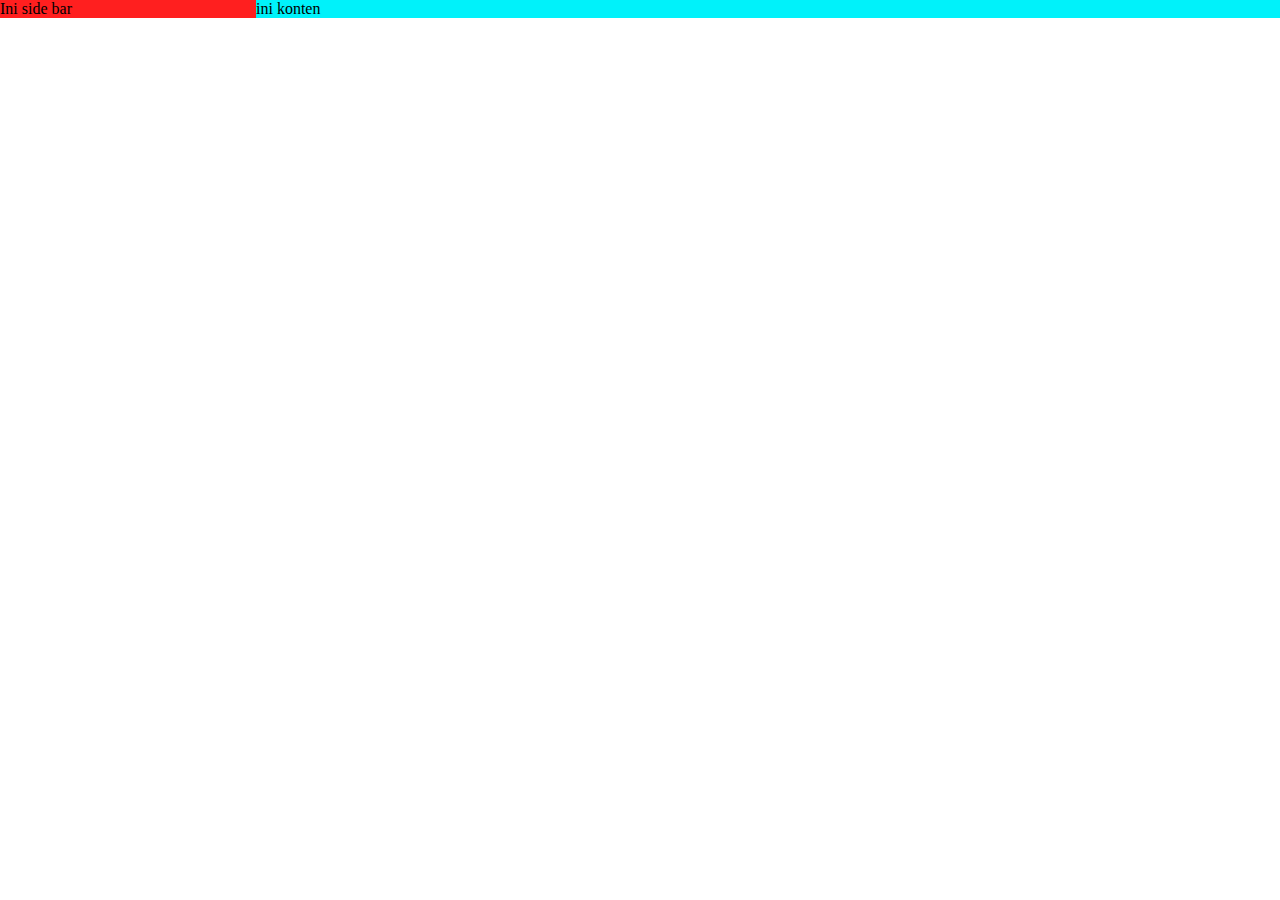
==== latihan.html @ cb2889bd "commit pertama" ====
<!DOCTYPE html>
<html lang="en">

<head>
    <meta charset="UTF-8" lang="id-ID">
    <meta name="viewport" content="width=device-width, initial-scale=1.0">
    <title>Latihan SASS</title>
    <link rel="stylesheet" href="css/styles.css">
</head>

<body>
    <div class="container">
        <div class="wrapper">
            <div class="sidebar">
                Ini side bar
            </div>
            <div class="main-content">
                ini konten
            </div>
        </div>
    </div>
</body>

</html>
---- css/styles.css ----
body {
  margin: 0;
}

.container {
  width: 100%;
}

.wrapper {
  width: 100%;
  display: flex;
}

.main-content {
  width: 80%;
  background-color: #00f2fa;
}

.sidebar {
  width: 20%;
  background-color: #ff1f1f;
}

/*# sourceMappingURL=styles.css.map */
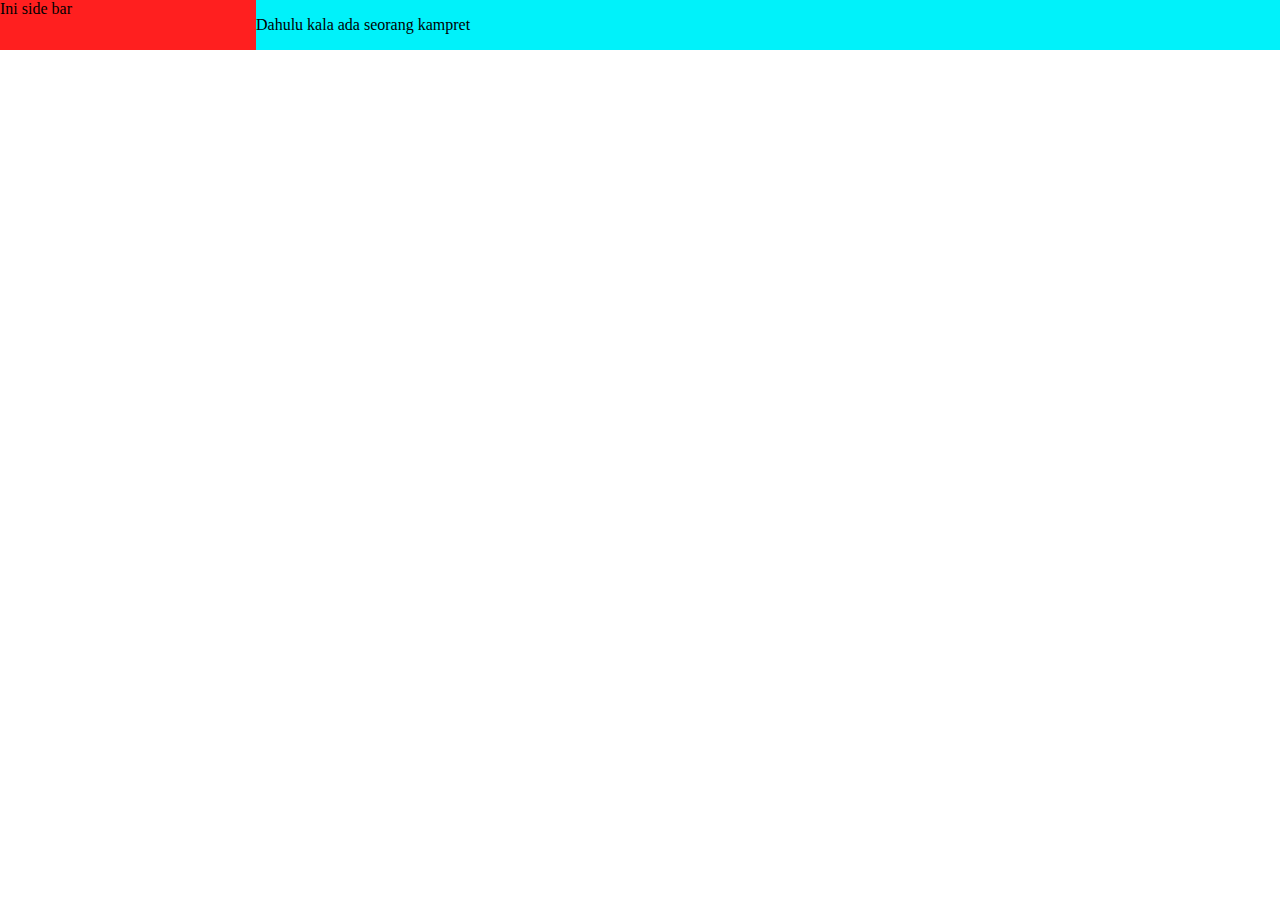
==== commit 6cbd8909: "Commit kedua" ====
--- a/latihan.html
+++ b/latihan.html
@@ -15,7 +15,9 @@
                 Ini side bar
             </div>
             <div class="main-content">
-                ini konten
+                <div>
+                    <p>Dahulu kala ada seorang kampret</p>
+                </div>
             </div>
         </div>
     </div>
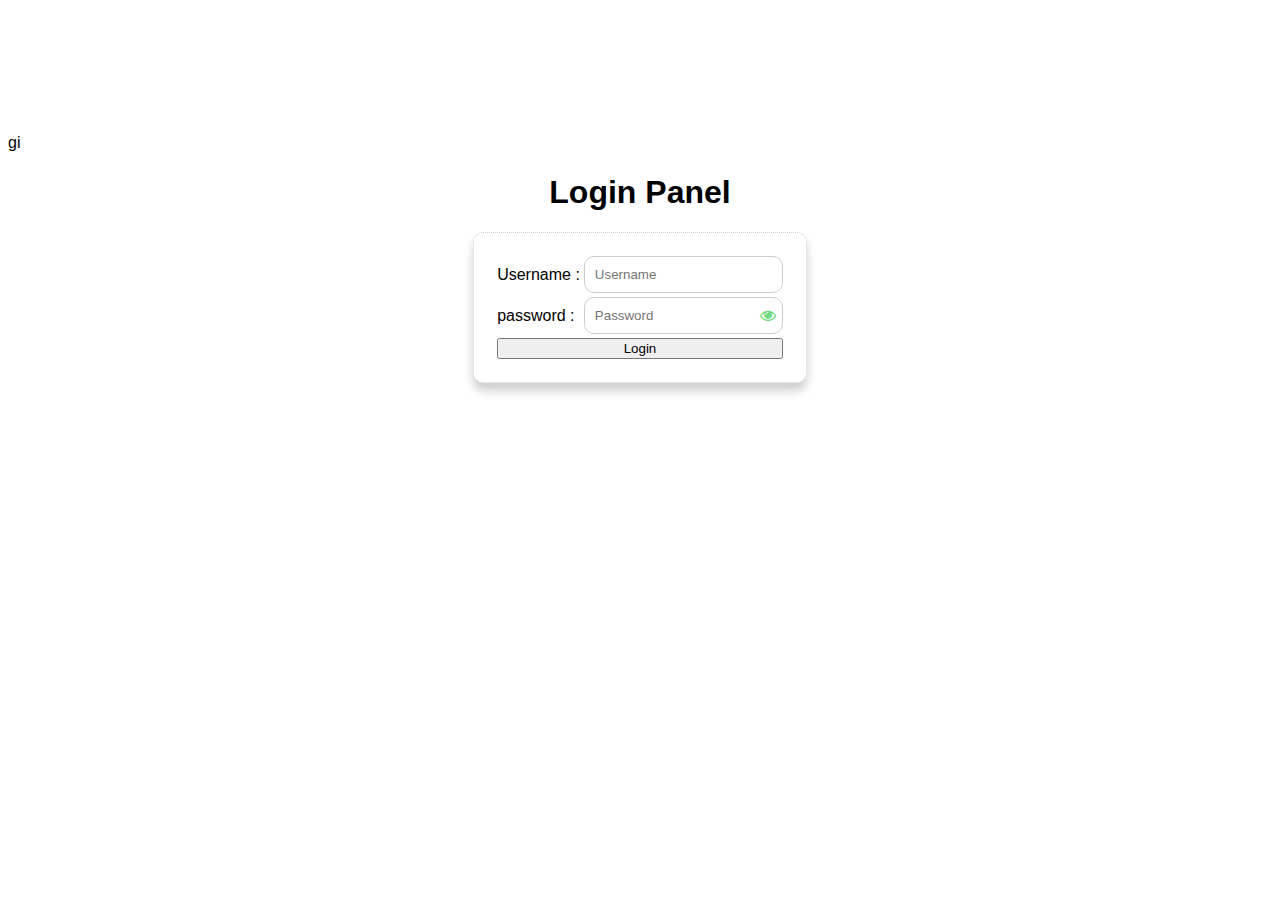
==== commit 6f894440: "Login Page" ====
--- a/latihan.html
+++ b/latihan.html
@@ -1,26 +1,53 @@
 <!DOCTYPE html>
-<html lang="en">
+<html>
 
 <head>
-    <meta charset="UTF-8" lang="id-ID">
+    <meta charset="utf-8">
+    <!-- ini untuk menambahkan fitur viewport atau pendeteksi terhadap jenis device -->
     <meta name="viewport" content="width=device-width, initial-scale=1.0">
-    <title>Latihan SASS</title>
+    <title>Login Page Coba</title>
+    <link rel="stylesheet" href="https://maxcdn.bootstrapcdn.com/font-awesome/4.5.0/css/font-awesome.min.css">
     <link rel="stylesheet" href="css/styles.css">
 </head>
 
 <body>
-    <div class="container">
-        <div class="wrapper">
-            <div class="sidebar">
-                Ini side bar
-            </div>
-            <div class="main-content">
-                <div>
-                    <p>Dahulu kala ada seorang kampret</p>
-                </div>
-            </div>
-        </div>
+    <div class="p-10">
+        <table class="center">gi
+            <caption>
+                <h1>Login Panel</h1>
+            </caption>
+            <tr>
+                <td>Username : </td>
+                <td> <input type="text" placeholder="Username"> </td>
+            </tr>
+
+            <tr>
+                <td>password : </td>
+                <td>
+                    <input id="password" type="password" placeholder="Password">
+                    <span toggle="#password" class="fa fa-fw fa-eye field-icon toggle-password"></span>
+                </td>
+            </tr>
+
+            <tr>
+                <td colspan="2">
+                    <button type="button" class="btn">Login</button>
+                </td>
+            </tr>
+        </table>
     </div>
 </body>
+<script src="https://cdnjs.cloudflare.com/ajax/libs/jquery/2.2.2/jquery.min.js"></script>
+<script>
+    $(".toggle-password").click(function () {
+        $(this).toggleClass("fa-eye fa-eye-slash");
+        var input = $($(this).attr("toggle"));
+        if (input.attr("type") == "password") {
+            input.attr("type", "text");
+        } else {
+            input.attr("type", "password");
+        }
+    });
+</script>
 
-</html>+<html>--- a/css/styles.css
+++ b/css/styles.css
@@ -1,24 +1,41 @@
 body {
-  margin: 0;
+  font-family: Arial, Helvetica, sans-serif;
 }
 
-.container {
+table {
+  background: #fff;
+  border: 1px dotted #cecece;
+  padding: 20px;
+  border-radius: 10px;
+  box-shadow: 0px 8px 10px 0px #00000030;
+}
+
+.center {
+  margin: auto;
+}
+
+input {
+  padding: 10px;
+  border: 1px solid #cecece;
+  border-radius: 10px;
+}
+
+.p-10 {
+  padding-top: 10%;
+}
+
+.btn {
   width: 100%;
 }
 
-.wrapper {
-  width: 100%;
-  display: flex;
-}
-
-.main-content {
-  width: 80%;
-  background-color: #00f2fa;
-}
-
-.sidebar {
-  width: 20%;
-  background-color: #ff1f1f;
+.field-icon {
+  float: right;
+  margin-left: -30px;
+  padding-right: 5px;
+  margin-top: 10px;
+  position: relative;
+  z-index: 2;
+  color: #6eda80;
 }
 
 /*# sourceMappingURL=styles.css.map */
